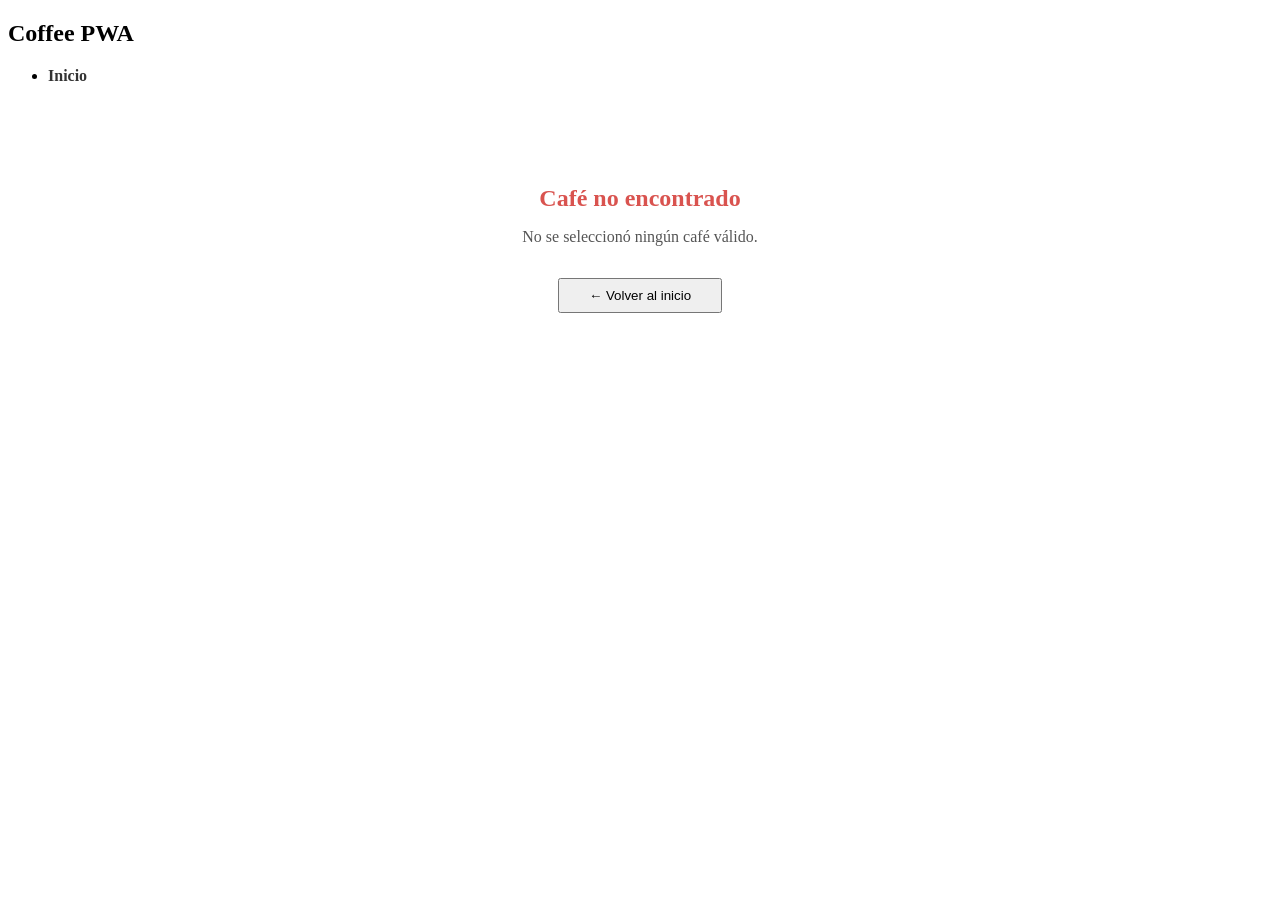
==== detalles.html @ 820b546f "Configuracion de PWA" ====
<!DOCTYPE html>
<html lang="en">
<head>
    <meta charset="UTF-8">
    <meta name="viewport" content="width=device-width, initial-scale=1.0">
    <meta http-equiv="X-UA-Compatible" content="ie=edge">
    <link rel="stylesheet" href="css/style.css">
    <link rel="manifest" href="manifest.json">
    <meta name="theme-color" content="#db4938">
    <title>Detalles del Café</title>
</head>
<body>
    <main>
        <nav>
            <h1>Coffee PWA</h1>
            <ul>
                <li><a href="index.html" style="text-decoration: none; color: #333; font-weight: bold;">Inicio</a></li>
            </ul>
        </nav>
        <div class="detalle-container"></div>
    </main>  
    <script src="Js/app.js"></script>
</body>
</html>
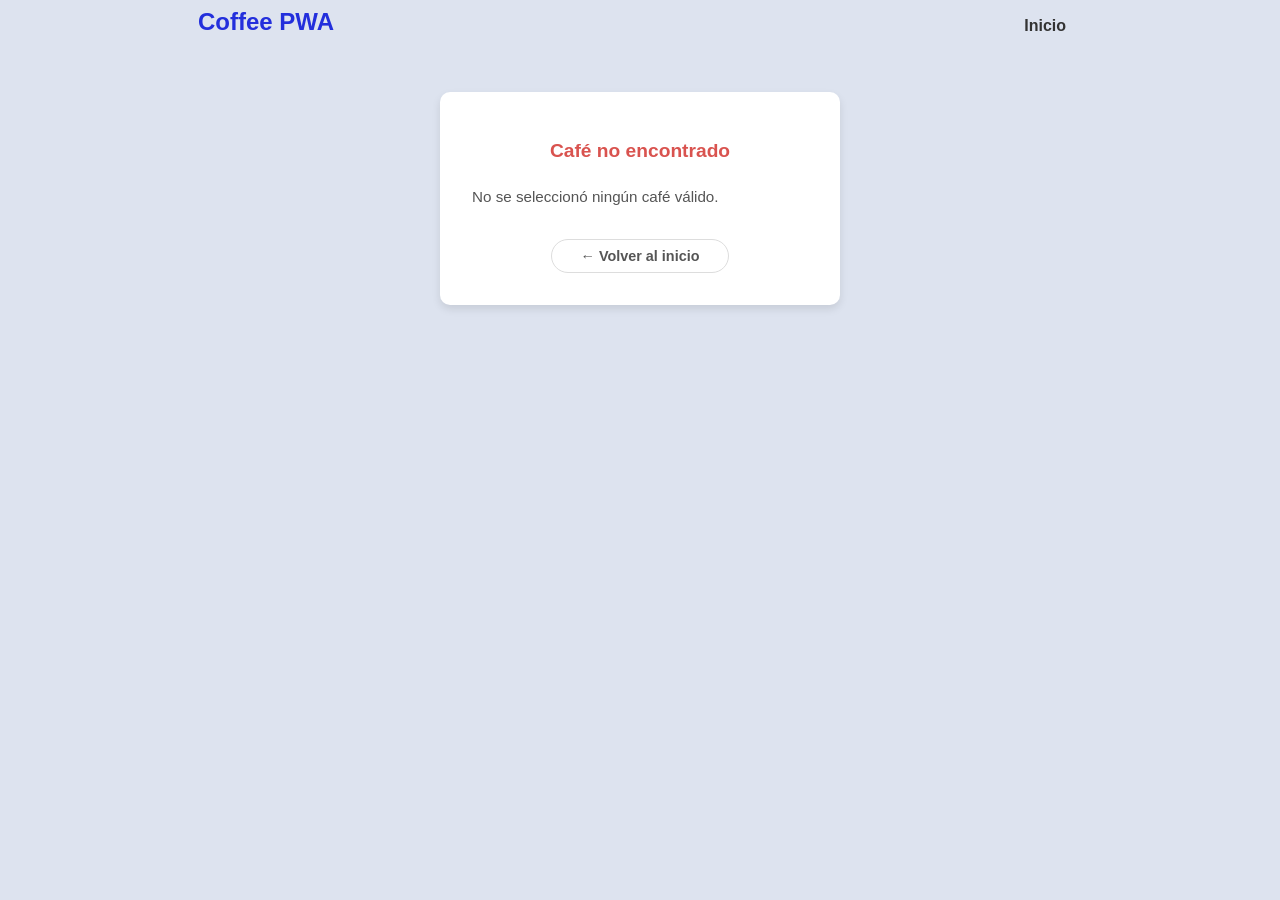
==== commit 27f288e0: "fix: correccion de mayusculas y minusculas en rutas CSS e imagenes" ====
--- a/detalles.html
+++ b/detalles.html
@@ -4,8 +4,11 @@
     <meta charset="UTF-8">
     <meta name="viewport" content="width=device-width, initial-scale=1.0">
     <meta http-equiv="X-UA-Compatible" content="ie=edge">
-    <link rel="stylesheet" href="css/style.css">
-    <link rel="manifest" href="manifest.json">
+    
+    <!-- Rutas corregidas con ./ -->
+    <link rel="stylesheet" href="./Css/style.css">
+    <link rel="manifest" href="./manifest.json">
+    
     <meta name="theme-color" content="#db4938">
     <title>Detalles del Café</title>
 </head>
@@ -14,11 +17,14 @@
         <nav>
             <h1>Coffee PWA</h1>
             <ul>
-                <li><a href="index.html" style="text-decoration: none; color: #333; font-weight: bold;">Inicio</a></li>
+                <!-- Ruta corregida con ./ -->
+                <li><a href="./index.html" style="text-decoration: none; color: #333; font-weight: bold;">Inicio</a></li>
             </ul>
         </nav>
         <div class="detalle-container"></div>
     </main>  
-    <script src="Js/app.js"></script>
+    
+    <!-- Ruta corregida con ./ -->
+    <script src="./Js/app.js"></script>
 </body>
 </html>
--- a/Css/style.css
+++ b/Css/style.css
@@ -0,0 +1,139 @@
+* {
+    margin: 0;
+    padding: 0;
+    box-sizing: border-box;
+}
+
+body {
+    background: #dde3ef;
+    font-family: "Nunito", sans-serif;
+    font-size: 1rem;
+}
+
+main {
+    max-width: 900px;
+    margin: auto;
+    padding: 0.5rem;
+    text-align: center;
+}
+
+nav {
+    display: flex;
+    justify-content: space-between;
+    align-items: center;
+}
+
+ul {
+    list-style: none;
+    display: flex;
+}
+
+li {
+    margin-right: 1rem;
+}
+
+h1 {
+    color: rgb(35, 47, 220);
+    margin-bottom: 0.5rem;
+}
+
+.container {
+    display: grid;
+    grid-template-columns: repeat(auto-fit, minmax(250px, 1fr));
+    gap: 1.5rem;
+    margin-top: 2rem;
+    padding: 1rem;
+}
+
+.card {
+    background-color: #ffffff;
+    border-radius: 10px;
+    padding: 1rem;
+    box-shadow: 0 4px 8px rgba(0, 0, 0, 0.1);
+    transition: transform 0.3s;
+    display: flex;
+    flex-direction: column;
+}
+
+.card:hover {
+    transform: translateY(-5px);
+}
+
+.card img {
+    width: 100%;
+    height: 200px;
+    object-fit: cover;
+    border-radius: 8px;
+}
+
+.card h2 {
+    color: #333;
+    font-size: 1.2rem;
+    margin-top: 1rem;
+}
+
+.card p {
+    color: #666;
+    font-size: 0.95rem;
+    margin-top: 0.5rem;
+    margin-bottom: 1.5rem;
+    line-height: 1.4;
+    text-align: left;
+    flex-grow: 1;
+}
+
+/* Estilos del botón: Sencillo y curioso */
+.btn-ver-mas {
+    background-color: transparent;
+    color: #555; 
+    border: 1px solid #ddd; 
+    padding: 0.4rem 1.2rem;
+    border-radius: 20px; 
+    font-size: 0.9rem;
+    font-family: "Nunito", sans-serif;
+    font-weight: bold;
+    cursor: pointer;
+    transition: all 0.3s ease;
+    align-self: center; 
+}
+
+.btn-ver-mas:hover {
+    color: rgb(35, 47, 220);
+    border-color: rgb(35, 47, 220);
+    background-color: #f0f4fa; 
+    transform: translateY(-2px); 
+}
+
+/* =========================================
+   Estilos para expandir información extra
+   ========================================= */
+.more-info {
+    display: none; /* Oculto por defecto */
+    margin-bottom: 1.2rem;
+    padding-top: 0.8rem;
+    border-top: 1px dashed #ccc;
+    font-size: 0.9rem;
+    color: #444;
+    text-align: left;
+}
+
+.more-info p {
+    margin-bottom: 0;
+}
+
+/* Al presionar el botón, JS añade esta clase para mostrarlo */
+.more-info.active {
+    display: block;
+    animation: fadeInExpand 0.3s ease-in-out;
+}
+
+@keyframes fadeInExpand {
+    from { 
+        opacity: 0; 
+        transform: translateY(-5px); 
+    }
+    to { 
+        opacity: 1; 
+        transform: translateY(0); 
+    }
+}
